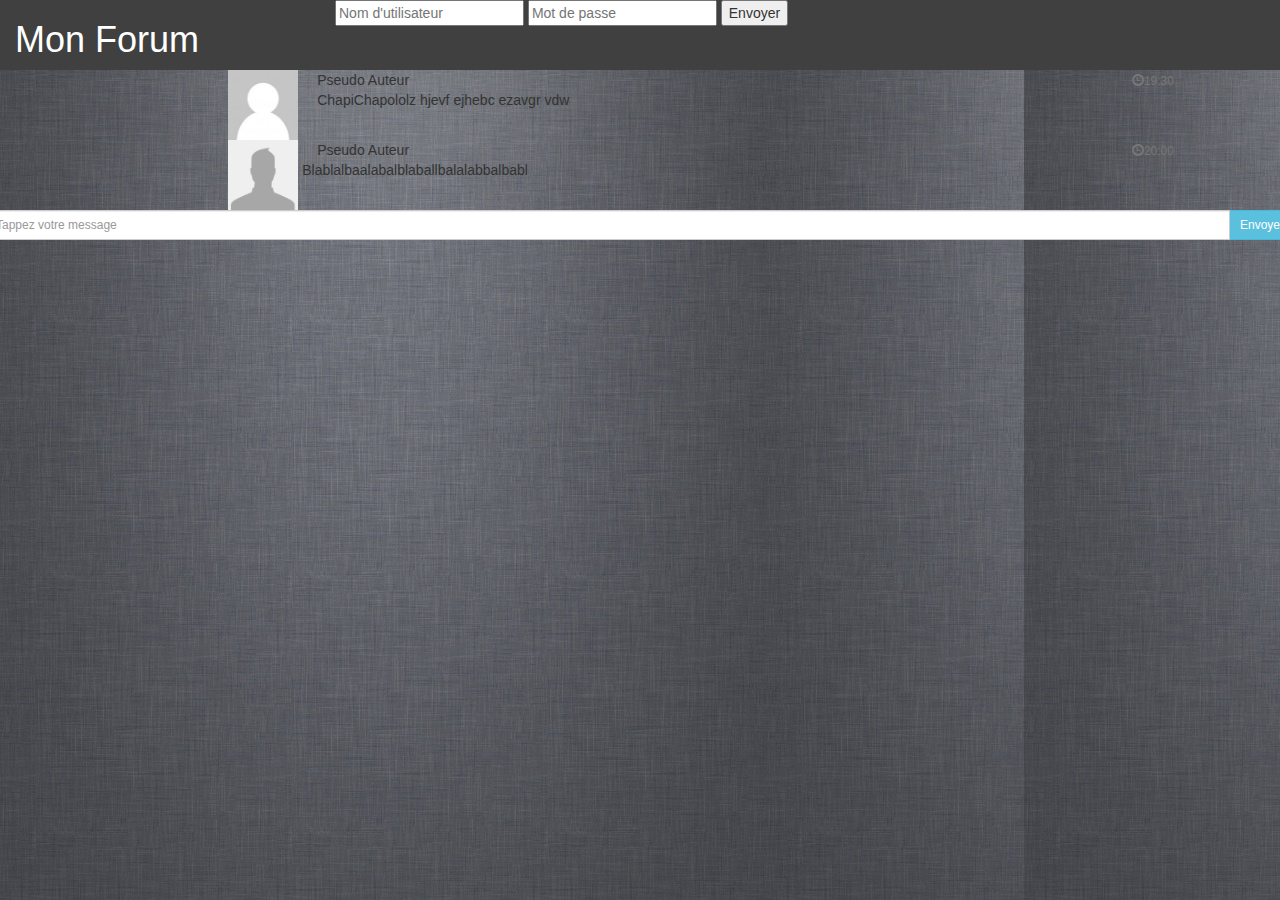
==== IWA/index.html @ 09b9ea18 "Ajout de l'interface du forum( avec bootstrap)" ====
<!DOCTYPE html>
<html>
    <head>
        <meta charset="utf-8" />
        <meta http-equiv="X-UA-Compatible" content="IE=edge">
    	<meta name="viewport" content="width=device-width, initial-scale=1">
        <title>chat room</title>

		<link href="bootstrap/css/bootstrap.min.css" rel="stylesheet">
		<link href="index.css" rel="stylesheet">


    </head>
	<body>

	<div class="container">
		<!--Login-->
		<header class="row">
			<div class="col-sm-3">
				<h1>Mon Forum</h1>
			</div>
			<div class="col-sm-9">
				<form id="loginform" action="">
					<input id="username" type="text" placeholder="Nom d'utilisateur" name="login">
					<input id="userpsw" type="text" placeholder="Mot de passe" name="password">
					<!--<input id="mail" type="mail" placeholder="E-mail" name="mail">-->
					<input type="submit" value="Envoyer">
				</form>
			</div>
	    </header>

	    <div class="row" id="separateur">
	    </div>

		<div class ="row">
			<!--Users info-->
			<div class="col-lg-2">
			</div>

			<!--Discussions-->
			<div class="col-lg-10 messages-list">

				<!--Message-->
				<div class="row message">

					<!--image auteur-->
					<div class="col-xs-1">
						<img src="images/avatar2.jpg" alt="avatar" height="70px" width="70px">
					</div>
					<!--Contenu Message-->
					<div class="col-xs-11">
						<div class="row">
							<div class="col-xs-3">
							<author>Pseudo Auteur</author>
							</div>

							<div class="col-xs-2 col-xs-offset-7">
								<small class="text-muted"><span class="glyphicon glyphicon-time"></span>19:30</small>
							</div>
						</div>
							<div class="row">
								<div class="col-xs-12">
								<p>ChapiChapololz hjevf ejhebc ezavgr vdw</p>
							</div>
						</div>
					</div>
				</div>

				<div class="row" id="separateur">
	   			</div>

	   			<!--Message-->
				<div class="row">

					<!--image auteur-->
					<div class="col-xs-1">
						<img src="images/avatar.png" alt="avatar" height="70px" width="70px">
					</div>
					<!--Contenu Message-->
					<div class="col-xs-11">
						<div class="row">
							<div class="col-xs-3">
							<author>Pseudo Auteur</author>
							</div>

							<div class="col-xs-2 col-xs-offset-7">
								<small class="text-muted"><span class="glyphicon glyphicon-time"></span>20:00</small>
							</div>
						</div>
						<div class="row">
							<p>Blablalbaalabalblaballbalalabbalbabl</p>
						</div>
					</div>
				</div>


			</div>

 		<div class="row" id="separateur">
	    </div>

	    <!--formulaire envoi message-->
		<footer class ="row">
			<div class="input-group">
                <input id="btn-input" class="form-control input-sm input-message" placeholder="Tappez votre message" type="text">
                <span class="input-group-btn">
                    <button class="btn btn-info btn-sm btn-add">Envoyer</button>
                </span>
            </div>
		</footer>




	</div>

	<!-- jQuery (necessary for Bootstrap's JavaScript plugins) -->
    <script src="https://ajax.googleapis.com/ajax/libs/jquery/1.11.1/jquery.min.js"></script>
	
	</body>
</html>
---- IWA/index.css ----
html
{
	height: 100%;
	width: 100%;
	
}

body 
{
	height: 100%;
	width: 100%;
	background-image: url("images/ipad-grey.jpg");
	background-attachment: fixed;
	background-repeat: repeat;


}

header
{
	background-color: #404040;

}

h1
{
	color: #fff;
}

.container
{
	height: 100%;
	width: 100%;

}

#loginform
{
	margin-right: 0px;

}
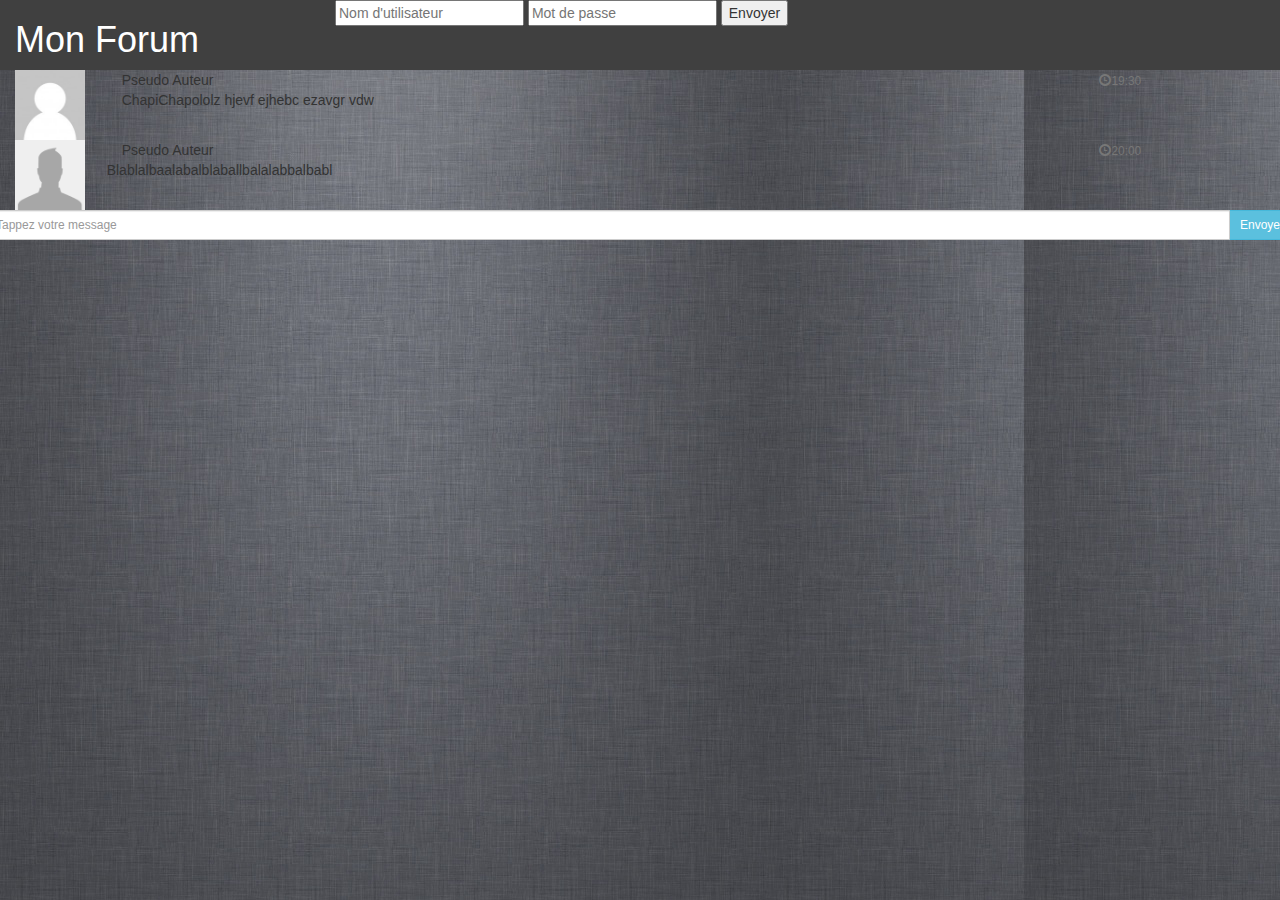
==== commit 9cafe77c: "modifs ajout de messages" ====
--- a/IWA/index.html
+++ b/IWA/index.html
@@ -4,7 +4,7 @@
         <meta charset="utf-8" />
         <meta http-equiv="X-UA-Compatible" content="IE=edge">
     	<meta name="viewport" content="width=device-width, initial-scale=1">
-        <title>chat room</title>
+        <title>My Forum</title>
 
 		<link href="bootstrap/css/bootstrap.min.css" rel="stylesheet">
 		<link href="index.css" rel="stylesheet">
@@ -33,12 +33,9 @@
 	    </div>
 
 		<div class ="row">
-			<!--Users info-->
-			<div class="col-lg-2">
-			</div>
-
+		
 			<!--Discussions-->
-			<div class="col-lg-10 messages-list">
+			<div class="col-lg-12 messages-list">
 
 				<!--Message-->
 				<div class="row message">
@@ -58,8 +55,8 @@
 								<small class="text-muted"><span class="glyphicon glyphicon-time"></span>19:30</small>
 							</div>
 						</div>
-							<div class="row">
-								<div class="col-xs-12">
+						<div class="row">
+							<div class="col-xs-12">
 								<p>ChapiChapololz hjevf ejhebc ezavgr vdw</p>
 							</div>
 						</div>
@@ -71,7 +68,6 @@
 
 	   			<!--Message-->
 				<div class="row">
-
 					<!--image auteur-->
 					<div class="col-xs-1">
 						<img src="images/avatar.png" alt="avatar" height="70px" width="70px">
@@ -82,7 +78,7 @@
 							<div class="col-xs-3">
 							<author>Pseudo Auteur</author>
 							</div>
-
+							<!--date-->
 							<div class="col-xs-2 col-xs-offset-7">
 								<small class="text-muted"><span class="glyphicon glyphicon-time"></span>20:00</small>
 							</div>
@@ -96,15 +92,13 @@
 
 			</div>
 
- 		<div class="row" id="separateur">
-	    </div>
-
+ 		
 	    <!--formulaire envoi message-->
 		<footer class ="row">
 			<div class="input-group">
                 <input id="btn-input" class="form-control input-sm input-message" placeholder="Tappez votre message" type="text">
                 <span class="input-group-btn">
-                    <button class="btn btn-info btn-sm btn-add">Envoyer</button>
+                    <button class="btn btn-info btn-sm btn-add-message">Envoyer</button>
                 </span>
             </div>
 		</footer>
@@ -116,6 +110,7 @@
 
 	<!-- jQuery (necessary for Bootstrap's JavaScript plugins) -->
     <script src="https://ajax.googleapis.com/ajax/libs/jquery/1.11.1/jquery.min.js"></script>
-	
+	<script src="forum.js"></script>
+
 	</body>
 </html>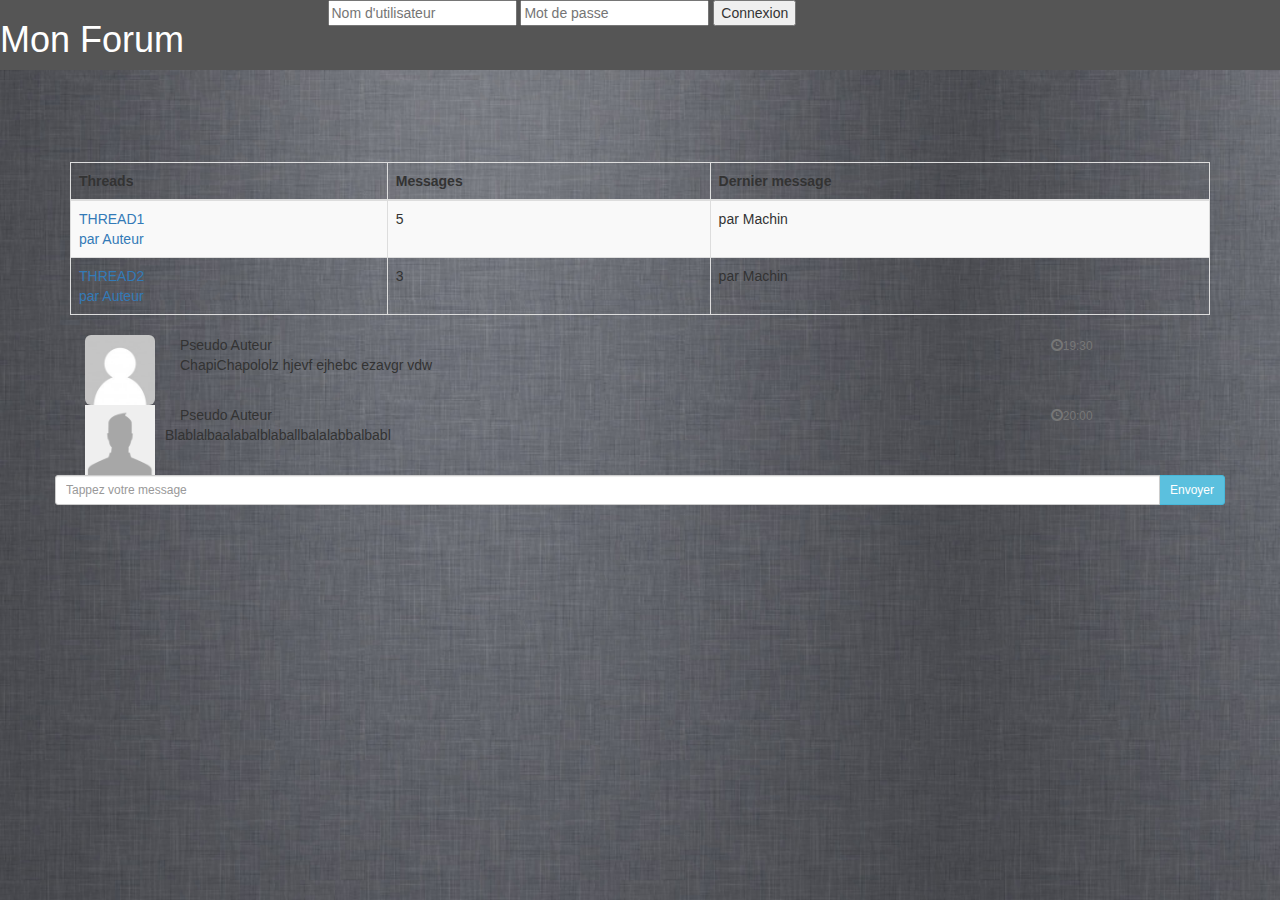
==== commit b3f46ba5: "Récupération des threads fonctionnelle" ====
--- a/IWA/index.html
+++ b/IWA/index.html
@@ -13,9 +13,8 @@
     </head>
 	<body>
 
-	<div class="container">
 		<!--Login-->
-		<header class="row">
+		<header class="row headerTop">
 			<div class="col-sm-3">
 				<h1>Mon Forum</h1>
 			</div>
@@ -24,16 +23,66 @@
 					<input id="username" type="text" placeholder="Nom d'utilisateur" name="login">
 					<input id="userpsw" type="text" placeholder="Mot de passe" name="password">
 					<!--<input id="mail" type="mail" placeholder="E-mail" name="mail">-->
-					<input type="submit" value="Envoyer">
+					<input type="submit" value="Connexion">
 				</form>
 			</div>
 	    </header>
 
+	    <div class="separateur" style="min-height: 92px">
+	    </div>
+
 	    <div class="row" id="separateur">
 	    </div>
 
-		<div class ="row">
-		
+		<div class ="container">
+
+			<table class="table table-hover table-bordered table-striped">
+				<thead>
+					<tr>
+						<th>Threads</th>
+						<th>Messages</th>
+						<th>Dernier message</th>
+					</tr>
+				</thead>
+				<tbody class="messages" id="discussions">
+					<tr>
+						<td>
+							<a href="">
+								<div>
+									THREAD1
+								</div>
+								<div>
+									par Auteur
+								</div>
+							</a>
+						</td>
+						<td>
+							5
+						</td>
+						<td>
+							par Machin
+						</td>
+					</tr>
+					<tr>
+						<td>
+							<a href="">
+							<div>
+								THREAD2
+							</div>
+							<div>
+								par Auteur
+							</div>
+							</a>
+						</td>
+						<td>
+							3
+						</td>
+						<td>
+							par Machin
+						</td>
+					</tr>
+				</tbody>
+			</table>
 			<!--Discussions-->
 			<div class="col-lg-12 messages-list">
 
@@ -42,7 +91,7 @@
 
 					<!--image auteur-->
 					<div class="col-xs-1">
-						<img src="images/avatar2.jpg" alt="avatar" height="70px" width="70px">
+						<img src="images/avatar2.jpg" class="img-rounded" alt="avatar" height="70px" width="70px">
 					</div>
 					<!--Contenu Message-->
 					<div class="col-xs-11">
@@ -106,11 +155,12 @@
 
 
 
-	</div>
 
 	<!-- jQuery (necessary for Bootstrap's JavaScript plugins) -->
-    <script src="https://ajax.googleapis.com/ajax/libs/jquery/1.11.1/jquery.min.js"></script>
+    <!--<script src="https://ajax.googleapis.com/ajax/libs/jquery/1.11.1/jquery.min.js"></script>-->
 	<script src="forum.js"></script>
-
+	<script src="http://maxcdn.bootstrapcdn.com/bootstrap/3.2.0/js/bootstrap.min.js"></script>
+	<!--<script src="//code.jquery.com/jquery-1.11.0.min.js"></script>
+	<script src="//code.jquery.com/jquery-migrate-1.2.1.min.js"></script>-->
 	</body>
 </html>--- a/IWA/index.css
+++ b/IWA/index.css
@@ -1,7 +1,6 @@
 html
 {
-	height: 100%;
-	width: 100%;
+
 	
 }
 
@@ -12,13 +11,14 @@
 	background-image: url("images/ipad-grey.jpg");
 	background-attachment: fixed;
 	background-repeat: repeat;
+	background-size: cover;
 
 
 }
 
-header
+.headerTop
 {
-	background-color: #404040;
+	background-color: #555;
 
 }
 
@@ -29,8 +29,7 @@
 
 .container
 {
-	height: 100%;
-	width: 100%;
+	margin: 0 auto;
 
 }
 
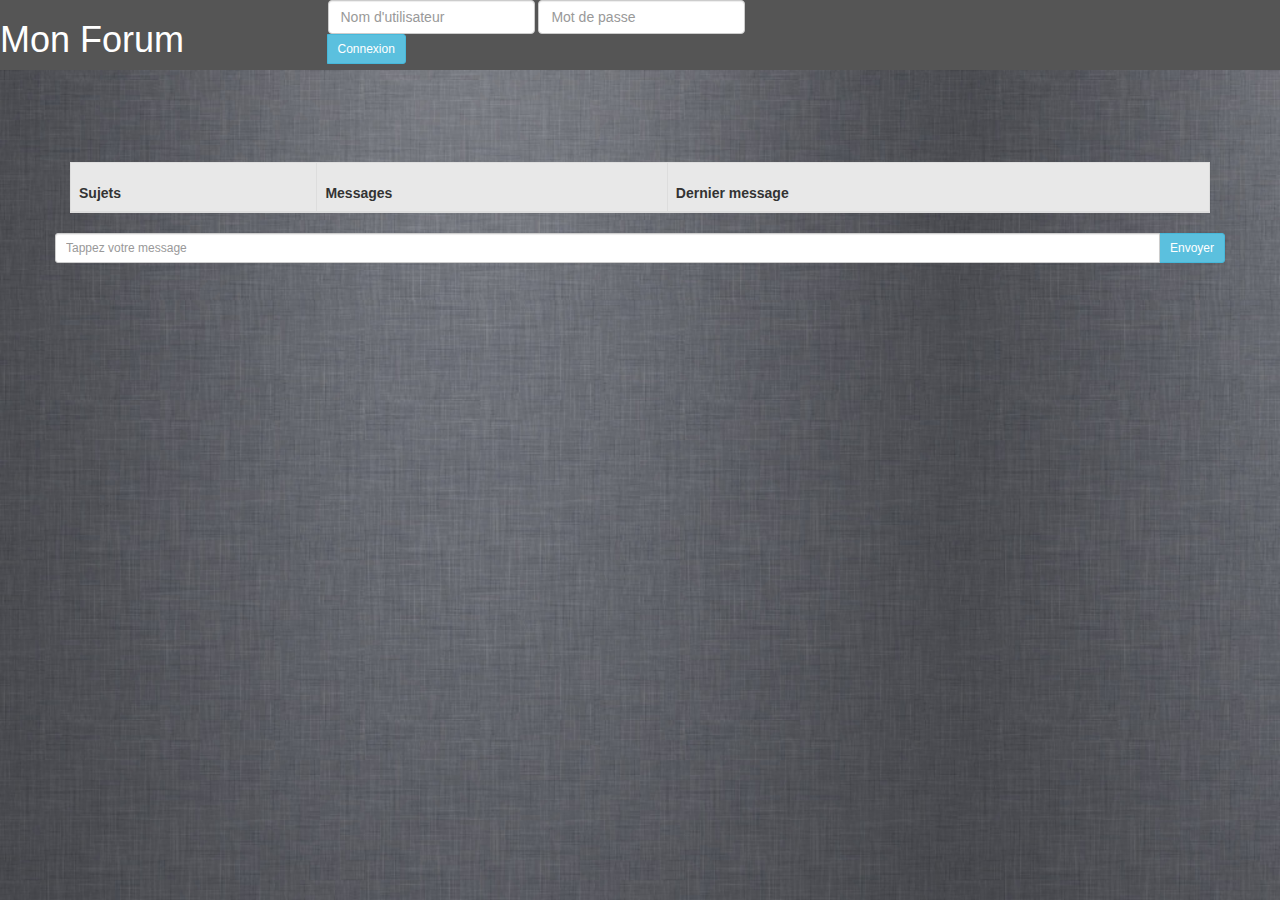
==== commit 88be60bc: "final" ====
--- a/IWA/index.html
+++ b/IWA/index.html
@@ -19,128 +19,38 @@
 				<h1>Mon Forum</h1>
 			</div>
 			<div class="col-sm-9">
-				<form id="loginform" action="">
-					<input id="username" type="text" placeholder="Nom d'utilisateur" name="login">
-					<input id="userpsw" type="text" placeholder="Mot de passe" name="password">
-					<!--<input id="mail" type="mail" placeholder="E-mail" name="mail">-->
-					<input type="submit" value="Connexion">
-				</form>
+				<form class="form-inline" role="form">
+					 <div class="form-group">
+	    				<label class="sr-only">Nom D'utilisateur</label>
+	   					<input type="text" class="form-control" placeholder="Nom d'utilisateur">
+	   					<label class="sr-only">Mot de passe</label>
+    					<input type="password" class="form-control" placeholder="Mot de passe">
+    					<span class="input-group-btn">
+                    		<button class="btn btn-info btn-sm btn-connexion">Connexion</button>
+               			</span>
+	 				 </div>
+ 				</form>
 			</div>
 	    </header>
 
 	    <div class="separateur" style="min-height: 92px">
 	    </div>
 
-	    <div class="row" id="separateur">
-	    </div>
-
 		<div class ="container">
-
+			<!--Liste des Threads-->
 			<table class="table table-hover table-bordered table-striped">
 				<thead>
 					<tr>
-						<th>Threads</th>
+						<th>Sujets</th>
 						<th>Messages</th>
 						<th>Dernier message</th>
 					</tr>
 				</thead>
 				<tbody class="messages" id="discussions">
-					<tr>
-						<td>
-							<a href="">
-								<div>
-									THREAD1
-								</div>
-								<div>
-									par Auteur
-								</div>
-							</a>
-						</td>
-						<td>
-							5
-						</td>
-						<td>
-							par Machin
-						</td>
-					</tr>
-					<tr>
-						<td>
-							<a href="">
-							<div>
-								THREAD2
-							</div>
-							<div>
-								par Auteur
-							</div>
-							</a>
-						</td>
-						<td>
-							3
-						</td>
-						<td>
-							par Machin
-						</td>
-					</tr>
+
 				</tbody>
 			</table>
-			<!--Discussions-->
-			<div class="col-lg-12 messages-list">
-
-				<!--Message-->
-				<div class="row message">
-
-					<!--image auteur-->
-					<div class="col-xs-1">
-						<img src="images/avatar2.jpg" class="img-rounded" alt="avatar" height="70px" width="70px">
-					</div>
-					<!--Contenu Message-->
-					<div class="col-xs-11">
-						<div class="row">
-							<div class="col-xs-3">
-							<author>Pseudo Auteur</author>
-							</div>
-
-							<div class="col-xs-2 col-xs-offset-7">
-								<small class="text-muted"><span class="glyphicon glyphicon-time"></span>19:30</small>
-							</div>
-						</div>
-						<div class="row">
-							<div class="col-xs-12">
-								<p>ChapiChapololz hjevf ejhebc ezavgr vdw</p>
-							</div>
-						</div>
-					</div>
-				</div>
-
-				<div class="row" id="separateur">
-	   			</div>
-
-	   			<!--Message-->
-				<div class="row">
-					<!--image auteur-->
-					<div class="col-xs-1">
-						<img src="images/avatar.png" alt="avatar" height="70px" width="70px">
-					</div>
-					<!--Contenu Message-->
-					<div class="col-xs-11">
-						<div class="row">
-							<div class="col-xs-3">
-							<author>Pseudo Auteur</author>
-							</div>
-							<!--date-->
-							<div class="col-xs-2 col-xs-offset-7">
-								<small class="text-muted"><span class="glyphicon glyphicon-time"></span>20:00</small>
-							</div>
-						</div>
-						<div class="row">
-							<p>Blablalbaalabalblaballbalalabbalbabl</p>
-						</div>
-					</div>
-				</div>
-
-
-			</div>
-
+			
  		
 	    <!--formulaire envoi message-->
 		<footer class ="row">
--- a/IWA/index.css
+++ b/IWA/index.css
@@ -16,10 +16,28 @@
 
 }
 
+table
+{
+	background-color: #e8e8e8;
+
+}
+
+
+tr
+{
+	height: 50px;
+}
+
+
 .headerTop
 {
 	background-color: #555;
 
+}
+
+div.message
+{
+	background-color: f5f5f5;
 }
 
 h1
